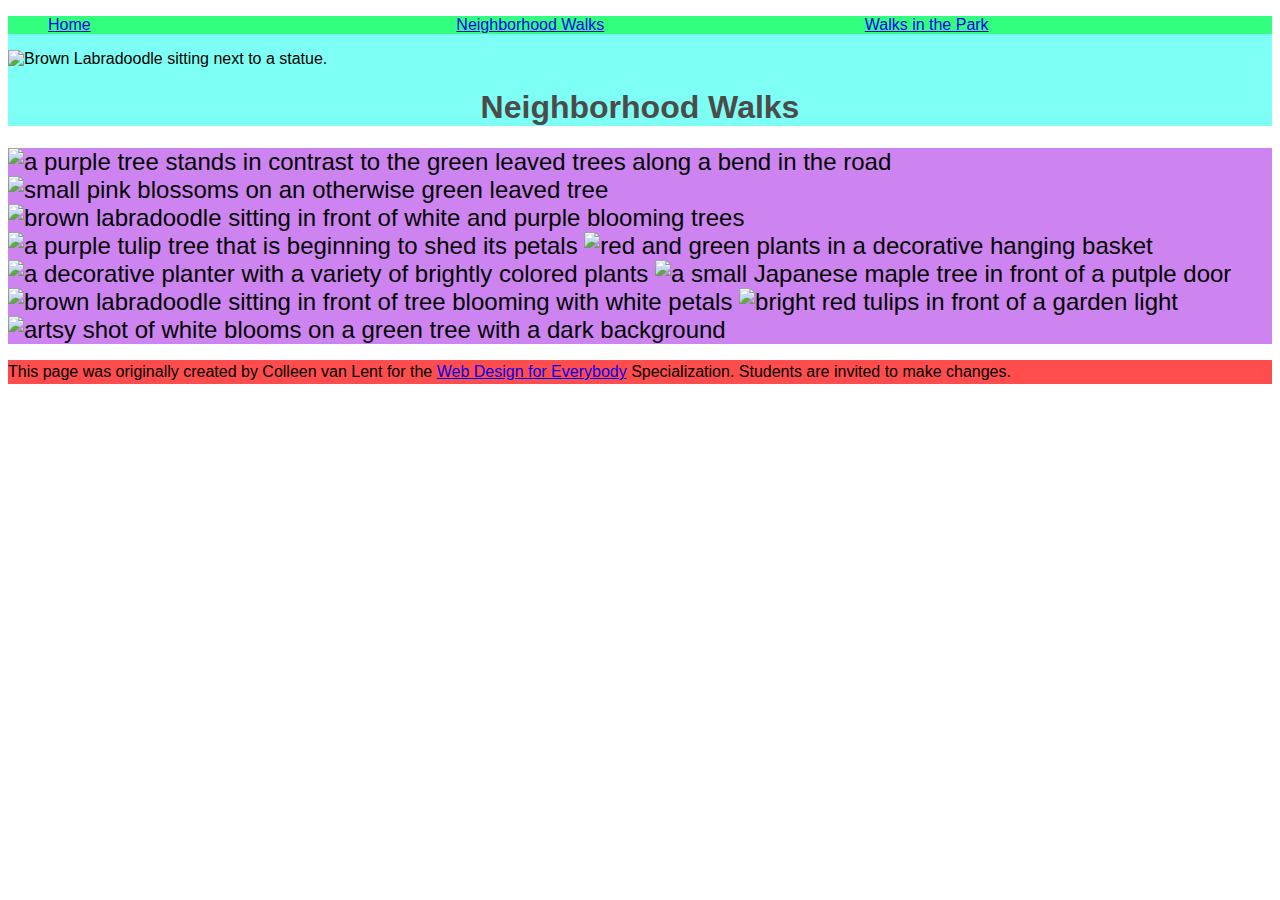
==== neighborhood.html @ cbef4518 "init" ====
<!DOCTYPE html>
<html lang="en">

<head>
  <meta charset="utf-8">
  <meta name="viewport" content="width=device-width">
  <link rel="stylesheet" href="css/index.css">
  <title>Neighborhood Walk</title>
  <!-- You will need to link to the CSS file -->
</head>

<body>
  <header>
    <nav>
      <ul>
        <li><a href="index.html">Home</a></li>
        <li><a href="neighborhood.html">Neighborhood Walks</a></li>
        <li><a href="parks.html">Walks in the Park</a></li>
      </ul>
    </nav>
    <img src="images/BaconGallupPark.jpg" width="200" alt="Brown Labradoodle sitting next to a statue.">
    <h1>Neighborhood Walks</h1>
  </header>
  <main>
    <div>
      <img src="images/bend_in_the_road.png"
        alt="a purple tree stands in contrast to the green leaved trees along a bend in the road" width="100">
      <img src="images/pink_blossoms.png" alt="small pink blossoms on an otherwise green leaved tree" width="100">
      <img src="images/blooming_trees.png" alt="brown labradoodle sitting in front of white and purple blooming  trees"
        width="100">
      <img src="images/falling_petals.png" alt="a purple tulip tree that is beginning to shed its petals" width="100">
      <img src="images/hanging_plants.png" alt="red and green plants in a decorative hanging basket" width="100">
      <img src="images/potted_plants.png" alt="a decorative planter with a variety of brightly colored plants "
        width="100">
      <img src="images/red_maple.png" alt="a small Japanese maple tree in front of a putple door" width="100">
      <img src="images/tree_with_white_blooms.png"
        alt="brown labradoodle sitting in front of tree blooming with white petals" width="100">
      <img src="images/tulips.png" alt="bright red tulips in front of a garden light" width="100">
      <img src="images/white_buds_on_tree.png" alt="artsy shot of white blooms on a green tree with a dark background"
        width="100">
    </div>
  </main>
  <footer>
    <p>This page was originally created by Colleen van Lent for the <a
        href="https://www.coursera.org/specializations/web-design"> Web Design for Everybody</a> Specialization.
      Students are invited to make changes.</p>
  </footer>

</body>

</html>
---- css/index.css ----
body {
  font-family: Arial, Helvetica, sans-serif;
  font-size: 1rem;
}

header {
  background-color: #7efff5;
}

nav {
  background-color: #32ff7e;
}

main {
  background-color: #cd84f1;
  font-size: 1.5rem;
}

footer {
  background-color: #ff4d4d;
}

li {
  display: inline-block;
  width: 33%;
}

h1 {
  text-align: center;
  font-family: 'Trebuchet MS', 'Lucida Sans Unicode', 'Lucida Grande', 'Lucida Sans', Arial, sans-serif;
  color: #4b4b4b;
}

p {
  line-height: 1.5rem;
}
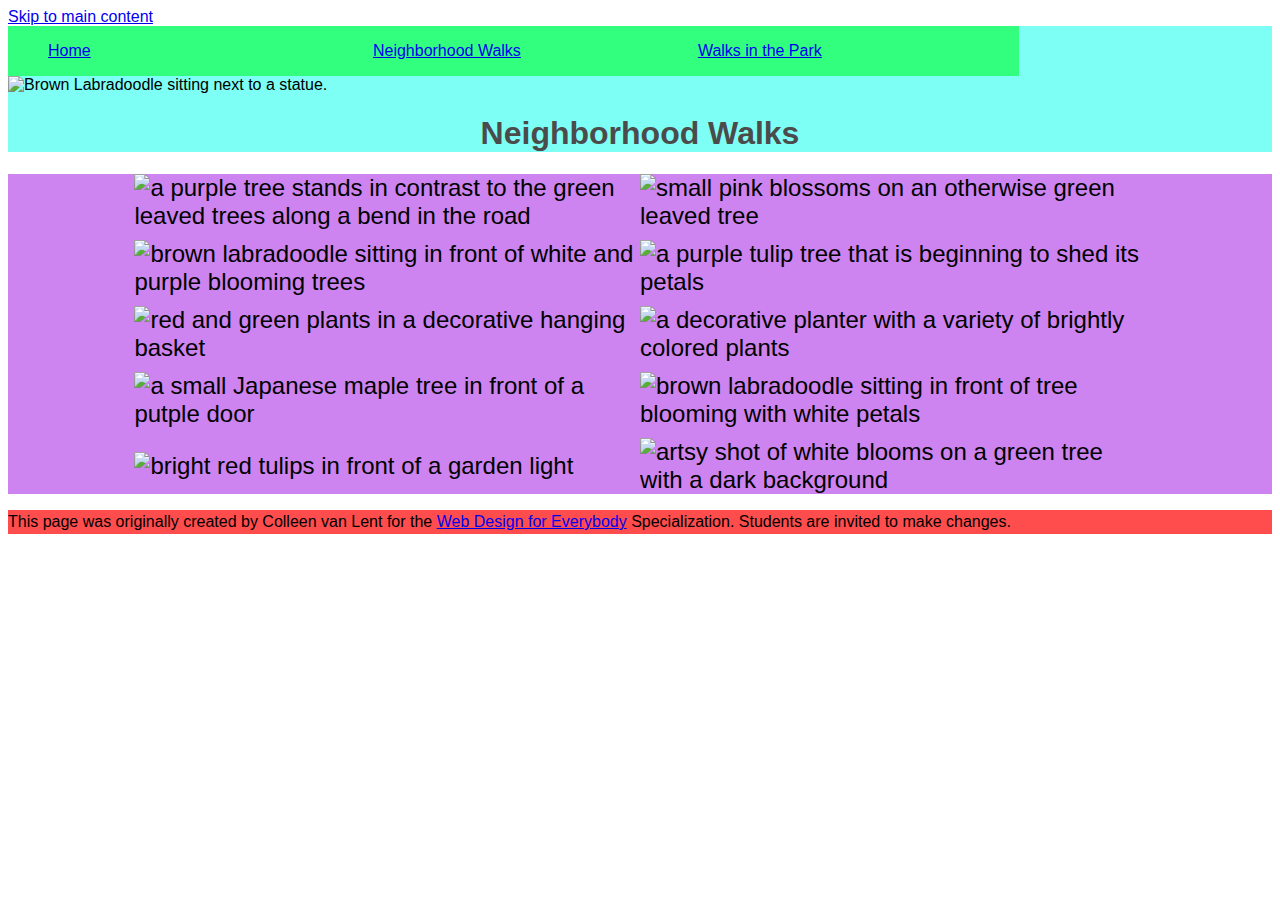
==== commit 5afc43b8: "init" ====
--- a/neighborhood.html
+++ b/neighborhood.html
@@ -10,6 +10,7 @@
 </head>
 
 <body>
+  <a href="index.html">Skip to main content</a>
   <header>
     <nav>
       <ul>
@@ -22,7 +23,7 @@
     <h1>Neighborhood Walks</h1>
   </header>
   <main>
-    <div>
+    <div class="grid-container">
       <img src="images/bend_in_the_road.png"
         alt="a purple tree stands in contrast to the green leaved trees along a bend in the road" width="100">
       <img src="images/pink_blossoms.png" alt="small pink blossoms on an otherwise green leaved tree" width="100">
--- a/css/index.css
+++ b/css/index.css
@@ -9,6 +9,12 @@
 
 nav {
   background-color: #32ff7e;
+  display: inline-block;
+  width: 80%;
+}
+
+header img {
+  width: 10%;
 }
 
 main {
@@ -33,4 +39,16 @@
 
 p {
   line-height: 1.5rem;
+}
+
+.grid-container {
+  display: grid;
+  grid-template-columns: 40% 40%; 
+  justify-content: center;
+  align-items: center;
+  row-gap: 10px;
+}
+
+.grid-container img {
+  width: 100%;
 }